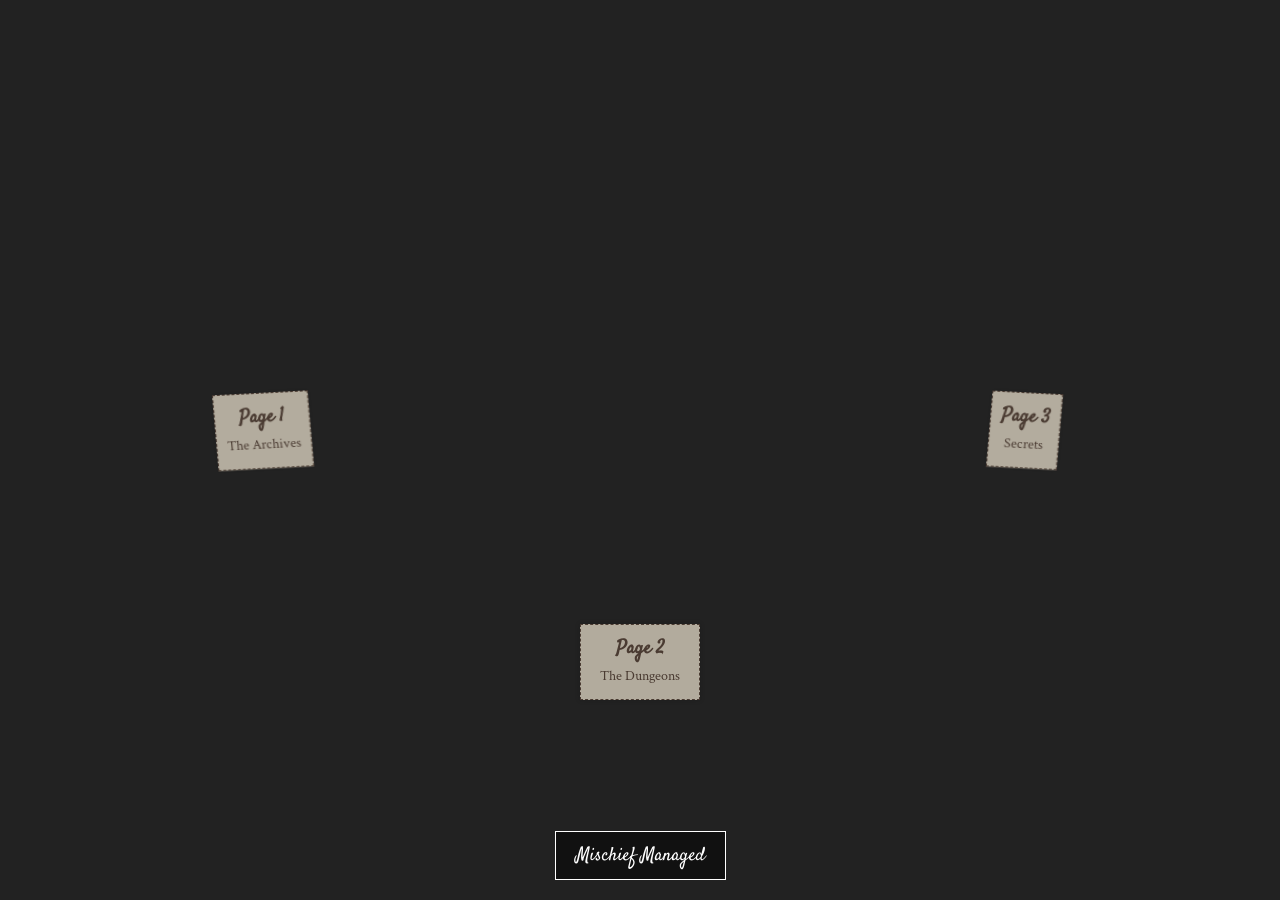
==== home.html @ 3e3f39ff "2" ====
<!DOCTYPE html>
<html lang="en">
<head>
    <meta charset="UTF-8">
    <meta name="viewport" content="width=device-width, initial-scale=1.0">
    <title>The Map</title>
    <link rel="stylesheet" href="style.css">
    <link href="https://fonts.googleapis.com/css2?family=Crimson+Text:ital,wght@0,400;0,700;1,400&family=Satisfy&display=swap" rel="stylesheet">
</head>
<body class="map-body">

    <div id="cursor-follower" class="cursor-follower">
        <span id="cursor-name"></span>
    </div>

    <div class="main-content">
        <div class="map-base">
            
            <div class="map-flap flap--1">
                <div class="map-flap__front"></div>
                <div class="map-flap__back"></div>
            </div>
            <div class="map-flap flap--2">
                <div class="map-flap__front"></div>
                <div class="map-flap__back"></div>
            </div>

            <div class="map-side side-1">
                <div class="front" style="--image: url('https://meowlivia.s3.us-east-2.amazonaws.com/codepen/map/8.png')"></div>
                <div class="back"></div>
            </div>
            <div class="map-side side-2">
                <div class="front" style="--image: url('https://meowlivia.s3.us-east-2.amazonaws.com/codepen/map/18.png')"></div>
                <div class="back"></div>
            </div>
            <div class="map-side side-3">
                <div class="front" style="--image: url('https://meowlivia.s3.us-east-2.amazonaws.com/codepen/map/7.png')"></div>
                <div class="back"></div>
                 <a href="page1.html" class="map-link left-link">
                    <span>Page 1</span>
                    <small>The Archives</small>
                </a>
            </div>
            <div class="map-side side-4">
                <div class="front" style="--image: url('https://meowlivia.s3.us-east-2.amazonaws.com/codepen/map/10.png')"></div>
                 <a href="page3.html" class="map-link right-link">
                    <span>Page 3</span>
                    <small>Secrets</small>
                </a>
            </div>
            <div class="map-side side-5">
                <div class="front" style="--image: url('https://meowlivia.s3.us-east-2.amazonaws.com/codepen/map/6.png')"></div>
                <div class="back"></div>
            </div>
            <div class="map-side side-6">
                <div class="front" style="--image: url('https://meowlivia.s3.us-east-2.amazonaws.com/codepen/map/11.png')"></div>
                <div class="back"></div>
            </div>
            
            <a href="page2.html" class="map-link center-link">
                <span>Page 2</span>
                <small>The Dungeons</small>
            </a>

        </div>
    </div>

    <div class="controls">
        <button id="closeMapBtn">Mischief Managed</button>
    </div>

    <script src="script.js"></script>
</body>
</html>
---- style.css ----
/* --- VARIABLES --- */
:root {
    --brown: #4a3b32; /* Darker ink color */
    --paper: #f0e6d2; /* Parchment color */
    --paper-texture: url("https://www.transparenttextures.com/patterns/aged-paper.png"); 
}

/* --- GLOBAL RESET & TYPOGRAPHY --- */
* {
    box-sizing: border-box;
    margin: 0;
    padding: 0;
}

body {
    background-color: #222;
    background-image: var(--paper-texture);
    font-family: "Crimson Text", serif;
    color: var(--brown);
    overflow-x: hidden;
}

/* --- INTRO PAGE STYLES --- */
.intro-body {
    height: 100vh;
    display: flex;
    justify-content: center;
    align-items: center;
    background: #111;
    color: #ddd;
    text-align: center;
}

.intro-container h1 {
    font-family: "Satisfy", cursive;
    font-size: 2.5rem;
    color: #cda45e;
}

.intro-container input {
    padding: 15px;
    font-family: "Satisfy", cursive;
    font-size: 1.2rem;
    background: transparent;
    border: none;
    border-bottom: 2px solid #cda45e;
    color: #fff;
    text-align: center;
    margin-top: 30px;
    width: 80%;
}

.intro-container input:focus {
    outline: none;
    border-bottom: 2px solid #fff;
}

.intro-container button {
    display: block;
    margin: 20px auto;
    background: transparent;
    border: 1px solid #cda45e;
    color: #cda45e;
    padding: 10px 20px;
    font-family: "Crimson Text", serif;
    font-size: 1rem;
    cursor: pointer;
    transition: 0.3s;
}

.intro-container button:hover {
    background: #cda45e;
    color: #111;
}

/* Animation Utilities */
.fade-in { opacity: 0; animation: fadeIn 2s forwards; }
.delay-1 { animation-delay: 1s; }
.delay-2 { animation-delay: 2s; }
.delay-3 { animation-delay: 3s; }

@keyframes fadeIn { to { opacity: 1; } }

/* --- MAP PAGE STYLES --- */
.map-body {
    background: #222; /* Fallback */
    min-height: 100vh;
}

.main-content {
    text-align: center;
    height: 100vh;
    display: flex;
    align-items: center;
    justify-content: center;
    perspective: 1500px;
    overflow: hidden; /* Hide overflow during animation */
}

/* --- THE MAP CORE (Adapted from Inspiration) --- */
.map-base {
    width: 306px;
    height: 600px;
    position: relative;
    background: url("https://meowlivia.s3.us-east-2.amazonaws.com/codepen/map/9.png") center center / cover;
    transform-style: preserve-3d;
    transition: transform 0.5s;
}

/* Responsive Scaling: Scale the whole map down on small screens */
@media (max-width: 600px) {
    .map-base {
        transform: scale(0.6);
    }
}

/* --- FLAPS & SIDES --- */
.map-flap {
    transform-style: preserve-3d;
    position: absolute;
    width: 100%;
    height: 25%;
    left: 0;
    transition: 0.5s ease;
}

.map-flap__front, .map-flap__back {
    backface-visibility: hidden;
    width: 100%;
    height: 100%;
    position: absolute;
}
.map-flap__back { transform: scale(-1) rotateY(180deg); }

.flap--1 {
    top: 25%;
    z-index: 5;
}
.flap--1 .map-flap__front { background: url("https://meowlivia.s3.us-east-2.amazonaws.com/codepen/map/mini-1.png") center left / cover; }
.flap--1 .map-flap__back { background: url("https://meowlivia.s3.us-east-2.amazonaws.com/codepen/map/mini-3.png") -3px 0/ cover; }

.flap--2 {
    top: 50%;
    z-index: 5;
}
.flap--2 .map-flap__front { background: url("https://meowlivia.s3.us-east-2.amazonaws.com/codepen/map/mini-2.png") center left / cover; }
.flap--2 .map-flap__back { background: url("https://meowlivia.s3.us-east-2.amazonaws.com/codepen/map/mini-4.png") -3px 0/ cover; }

/* Side Panels */
.map-side {
    height: 600px;
    width: 152px;
    position: absolute;
    transform-style: preserve-3d;
    transition: 0.3s ease;
    top: 0;
}

.map-side .front, .map-side .back {
    width: 100%;
    height: 100%;
    position: absolute;
    background-size: cover;
    backface-visibility: hidden;
}

.map-side .back { background-image: url(https://meowlivia.s3.us-east-2.amazonaws.com/codepen/map/back.png); }

.side-1 { left: 0; margin-left: 1.5px; z-index: 4; }
.side-2 { left: 50%; margin-left: -2px; z-index: 4; }

.side-3 { left: 0; margin-left: 3px; z-index: 3; }
.side-3 .back { transform: rotateY(180deg); }

.side-4 { left: 50%; margin-left: -1px; z-index: 3; }
.side-4 .back { transform: rotateY(180deg); }

.side-5 { left: 0; z-index: 2; }
.side-5 .back { background-image: url(https://meowlivia.s3.us-east-2.amazonaws.com/codepen/map/1.png); }

.side-6 { left: 50%; z-index: 2; }
.side-6 .back { background-image: url(https://meowlivia.s3.us-east-2.amazonaws.com/codepen/map/17.png); }


/* --- OPEN STATE ANIMATION --- */
.map-base.active .flap--1 { transform: rotateX(180deg); transform-origin: top center; transition: 0.6s transform 1s; }
.map-base.active .flap--2 { transform: rotateX(180deg); transform-origin: bottom center; transition: 0.6s transform 1.2s; }

.map-base.active .side-1 { transform-origin: center left; transform: rotateY(180deg) skewY(2deg); transition: 0.5s all ease-in-out 0.6s; }
.map-base.active .side-1 .front { transform: rotateY(180deg); }

.map-base.active .side-2 { transform-origin: center right; transform: rotateY(180deg) skewY(-2deg); transition: 0.5s all ease-in-out 0.6s; }
.map-base.active .side-2 .front { transform: rotateY(180deg); }

.map-base.active .side-3 { left: -50%; transform: skewY(2deg) translateX(-100%); top: 8px; transition: 0.5s transform ease 0.8s, 0.3s left ease 0.8s, 0.5s top ease 0.8s; }
.map-base.active .side-4 { left: 100%; transform: skewY(-2deg) translateX(100%); top: 8px; margin-left: -7px; transition: 0.5s transform ease 0.8s, 0.3s left ease 0.8s, 0.5s top ease 0.8s, 0.5s margin ease 0.8s; }

.map-base.active .side-5 { left: -100%; transform-origin: center left; transform: rotateY(180deg); transition: 0.5s transform, 0.7s left 0.8s, 0.2s margin 0.8s; top: 0px; margin-left: 4px; }
.map-base.active .side-5 .front { transform: rotateY(180deg); }

.map-base.active .side-6 { left: 150%; transform: rotateY(180deg); transform-origin: center right; margin-left: -8px; transition: 0.5s transform 0.3s, 0.7s left 0.8s, 0.5s top 0.8s, 0.5s margin 0.8s; }
.map-base.active .side-6 .front { transform: rotateY(180deg); }

/* --- LINKS / NAVIGATION --- */
.map-link {
    position: absolute;
    text-decoration: none;
    color: var(--brown);
    font-family: "Satisfy", cursive;
    font-size: 1.2rem;
    padding: 10px;
    border: 1px dashed var(--brown);
    background: rgba(240, 230, 210, 0.7);
    transition: 0.3s;
    opacity: 0; /* Hidden until map opens */
    pointer-events: none;
    z-index: 100;
    text-align: center;
    box-shadow: 0 0 5px rgba(0,0,0,0.2);
}

.map-link span { display: block; font-weight: bold; }
.map-link small { font-family: "Crimson Text", serif; font-size: 0.9rem; }

.map-link:hover {
    background: var(--brown);
    color: #fff;
    border-style: solid;
}

/* Positioning Links */
.left-link { top: 40%; left: 20%; transform: rotate(-5deg); }
.right-link { top: 40%; right: 20%; transform: rotate(5deg); }
.center-link { bottom: 50px; left: 50%; transform: translateX(-50%); width: 120px; }

/* Reveal links only when map is active */
.map-base.active .map-link {
    opacity: 1;
    pointer-events: auto;
    transition: opacity 1s ease 2s; /* Delay appearance until map unfolds */
}

/* --- FOOTPRINTS & CURSOR --- */
.cursor-follower {
    position: fixed;
    pointer-events: none; /* Let clicks pass through */
    z-index: 9999;
    top: 0;
    left: 0;
    will-change: transform;
}

#cursor-name {
    background: url('https://meowlivia.s3.us-east-2.amazonaws.com/codepen/map/scroll.svg') center center / cover;
    padding: 5px 20px;
    font-family: "Satisfy", cursive;
    color: var(--brown);
    font-weight: bold;
    font-size: 1.1rem;
    white-space: nowrap;
    position: absolute;
    top: -40px;
    left: 10px;
}

.footprint {
    position: absolute;
    width: 10px;
    height: 18px;
    background: var(--brown);
    border-radius: 50% 50% 50% 50% / 60% 60% 40% 40%; /* Shoe shape */
    opacity: 0.6;
    pointer-events: none;
    animation: fadeOut 2s forwards;
    z-index: 9998;
}

@keyframes fadeOut {
    0% { opacity: 0.6; }
    100% { opacity: 0; transform: scale(0.8); }
}

/* Controls */
.controls {
    position: fixed;
    bottom: 20px;
    width: 100%;
    text-align: center;
    z-index: 200;
}
.controls button {
    font-family: "Satisfy", cursive;
    background: rgba(0,0,0,0.5);
    color: #fff;
    border: 1px solid #fff;
    padding: 10px 20px;
    cursor: pointer;
    font-size: 1.2rem;
}
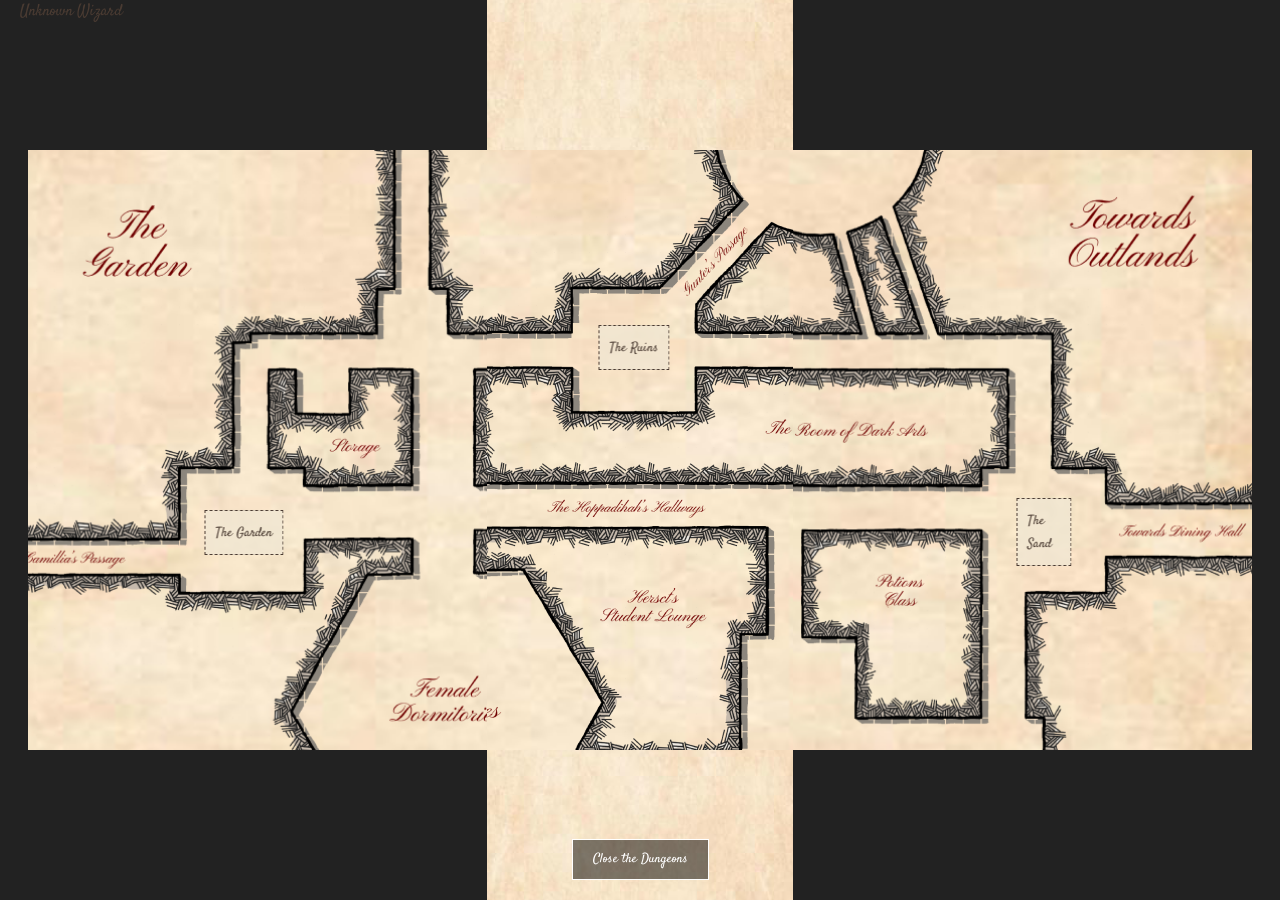
==== commit 456e7a2a: "Final Commites" ====
--- a/home.html
+++ b/home.html
@@ -6,69 +6,66 @@
     <title>The Map</title>
     <link rel="stylesheet" href="style.css">
     <link href="https://fonts.googleapis.com/css2?family=Crimson+Text:ital,wght@0,400;0,700;1,400&family=Satisfy&display=swap" rel="stylesheet">
+    <link rel="icon" type="image/png" href="Favicon.png">
 </head>
 <body class="map-body">
 
-    <div id="cursor-follower" class="cursor-follower">
-        <span id="cursor-name"></span>
+<div id="cursor-follower" class="cursor-follower">
+    <span id="cursor-name"></span>
+</div>
+
+<div class="main-content">
+    <div class="map-base">
+        <div class="map-flap flap--1">
+            <div class="map-flap__front"></div>
+            <div class="map-flap__back"></div>
+        </div>
+        <div class="map-flap flap--2">
+            <div class="map-flap__front"></div>
+            <div class="map-flap__back"></div>
+        </div>
+
+        <div class="map-side side-1">
+            <div class="front" style="--image: url('images/side 5.png')"></div>
+            <div class="back"></div>
+        </div>
+        <div class="map-side side-2">
+            <div class="front" style="--image: url('images/side 2.png')"></div>
+            <div class="back"></div>
+        </div>
+        <div class="map-side side-3">
+            <div class="front" style="--image: url('images/side 3.png')"></div>
+            <div class="back"></div>
+            <a href="page1.html" class="map-link left-link">
+                <small>The Garden</small>
+            </a>
+        </div>
+        <div class="map-side side-4">
+            <div class="front" style="--image: url('images/side 4.png')"></div>
+            <div class="back"></div>
+            <a href="page3.html" class="map-link right-link">
+                <small>The Sand</small>
+            </a>
+        </div>
+        <div class="map-side side-5">
+            <div class="front" style="--image: url('images/side 1.png')"></div>
+            <div class="back"></div>
+        </div>
+        <div class="map-side side-6">
+            <div class="front" style="--image: url('images/side 6.png')"></div>
+            <div class="back"></div>
+        </div>
+
+        <a href="page2.html" class="map-link center-link">
+            <small>The Ruins</small>
+        </a>
     </div>
+</div>
 
-    <div class="main-content">
-        <div class="map-base">
-            
-            <div class="map-flap flap--1">
-                <div class="map-flap__front"></div>
-                <div class="map-flap__back"></div>
-            </div>
-            <div class="map-flap flap--2">
-                <div class="map-flap__front"></div>
-                <div class="map-flap__back"></div>
-            </div>
+<div class="controls">
+    <button id="closeMapBtn">Close the Dungeons</button>
+</div>
 
-            <div class="map-side side-1">
-                <div class="front" style="--image: url('https://meowlivia.s3.us-east-2.amazonaws.com/codepen/map/8.png')"></div>
-                <div class="back"></div>
-            </div>
-            <div class="map-side side-2">
-                <div class="front" style="--image: url('https://meowlivia.s3.us-east-2.amazonaws.com/codepen/map/18.png')"></div>
-                <div class="back"></div>
-            </div>
-            <div class="map-side side-3">
-                <div class="front" style="--image: url('https://meowlivia.s3.us-east-2.amazonaws.com/codepen/map/7.png')"></div>
-                <div class="back"></div>
-                 <a href="page1.html" class="map-link left-link">
-                    <span>Page 1</span>
-                    <small>The Archives</small>
-                </a>
-            </div>
-            <div class="map-side side-4">
-                <div class="front" style="--image: url('https://meowlivia.s3.us-east-2.amazonaws.com/codepen/map/10.png')"></div>
-                 <a href="page3.html" class="map-link right-link">
-                    <span>Page 3</span>
-                    <small>Secrets</small>
-                </a>
-            </div>
-            <div class="map-side side-5">
-                <div class="front" style="--image: url('https://meowlivia.s3.us-east-2.amazonaws.com/codepen/map/6.png')"></div>
-                <div class="back"></div>
-            </div>
-            <div class="map-side side-6">
-                <div class="front" style="--image: url('https://meowlivia.s3.us-east-2.amazonaws.com/codepen/map/11.png')"></div>
-                <div class="back"></div>
-            </div>
-            
-            <a href="page2.html" class="map-link center-link">
-                <span>Page 2</span>
-                <small>The Dungeons</small>
-            </a>
-
-        </div>
-    </div>
-
-    <div class="controls">
-        <button id="closeMapBtn">Mischief Managed</button>
-    </div>
-
-    <script src="script.js"></script>
+<script src="script.js"></script>
 </body>
 </html>
--- a/style.css
+++ b/style.css
@@ -1,16 +1,11 @@
 /* --- VARIABLES --- */
 :root {
-    --brown: #4a3b32; /* Darker ink color */
-    --paper: #f0e6d2; /* Parchment color */
-    --paper-texture: url("https://www.transparenttextures.com/patterns/aged-paper.png"); 
+    --brown: #4a3b32;
+    --paper: #f0e6d2;
+    --paper-texture: url("https://www.transparenttextures.com/patterns/aged-paper.png");
 }
 
-/* --- GLOBAL RESET & TYPOGRAPHY --- */
-* {
-    box-sizing: border-box;
-    margin: 0;
-    padding: 0;
-}
+* { box-sizing: border-box; margin: 0; padding: 0; }
 
 body {
     background-color: #222;
@@ -20,280 +15,152 @@
     overflow-x: hidden;
 }
 
-/* --- INTRO PAGE STYLES --- */
-.intro-body {
-    height: 100vh;
-    display: flex;
-    justify-content: center;
-    align-items: center;
-    background: #111;
-    color: #ddd;
-    text-align: center;
-}
-
-.intro-container h1 {
-    font-family: "Satisfy", cursive;
-    font-size: 2.5rem;
-    color: #cda45e;
-}
-
-.intro-container input {
-    padding: 15px;
-    font-family: "Satisfy", cursive;
-    font-size: 1.2rem;
-    background: transparent;
-    border: none;
-    border-bottom: 2px solid #cda45e;
-    color: #fff;
-    text-align: center;
-    margin-top: 30px;
-    width: 80%;
-}
-
-.intro-container input:focus {
-    outline: none;
-    border-bottom: 2px solid #fff;
-}
-
-.intro-container button {
-    display: block;
-    margin: 20px auto;
-    background: transparent;
-    border: 1px solid #cda45e;
-    color: #cda45e;
-    padding: 10px 20px;
-    font-family: "Crimson Text", serif;
-    font-size: 1rem;
-    cursor: pointer;
-    transition: 0.3s;
-}
-
-.intro-container button:hover {
-    background: #cda45e;
-    color: #111;
-}
-
-/* Animation Utilities */
-.fade-in { opacity: 0; animation: fadeIn 2s forwards; }
-.delay-1 { animation-delay: 1s; }
-.delay-2 { animation-delay: 2s; }
-.delay-3 { animation-delay: 3s; }
-
-@keyframes fadeIn { to { opacity: 1; } }
-
-/* --- MAP PAGE STYLES --- */
-.map-body {
-    background: #222; /* Fallback */
-    min-height: 100vh;
-}
-
+/* --- MAP CONTAINER --- */
 .main-content {
-    text-align: center;
+    perspective: 1500px;
     height: 100vh;
     display: flex;
     align-items: center;
     justify-content: center;
-    perspective: 1500px;
-    overflow: hidden; /* Hide overflow during animation */
+    overflow: hidden;
 }
 
-/* --- THE MAP CORE (Adapted from Inspiration) --- */
 .map-base {
-    width: 306px;
+    position: relative;
+    width: 306px; /* Matches the center panel width */
     height: 600px;
-    position: relative;
-    background: url("https://meowlivia.s3.us-east-2.amazonaws.com/codepen/map/9.png") center center / cover;
+    background: url("images/map base.png") center center / cover;
     transform-style: preserve-3d;
-    transition: transform 0.5s;
+    transition: transform 1.5s ease-in-out;
 }
 
-/* Responsive Scaling: Scale the whole map down on small screens */
-@media (max-width: 600px) {
-    .map-base {
-        transform: scale(0.6);
-    }
+/* --- FLAPS (The "Doors") --- */
+.map-flap {
+    position: absolute;
+    width: 100%;
+    height: 50%;
+    left: 0;
+    transform-style: preserve-3d;
+    transition: 0.8s transform ease-in-out;
+    z-index: 10;
 }
 
-/* --- FLAPS & SIDES --- */
-.map-flap {
-    transform-style: preserve-3d;
+.flap--1 { top: 0; transform-origin: top; }
+.flap--2 { bottom: 0; transform-origin: bottom; }
+
+.map-flap__front, .map-flap__back {
     position: absolute;
     width: 100%;
-    height: 25%;
-    left: 0;
-    transition: 0.5s ease;
+    height: 100%;
+    backface-visibility: hidden;
 }
 
-.map-flap__front, .map-flap__back {
-    backface-visibility: hidden;
-    width: 100%;
+.flap--1 .map-flap__front { background: url("images/flap 1.png") bottom left / cover; }
+.flap--1 .map-flap__back { background: url("images/flap 1.png") top left / cover; transform: rotateX(-180deg); }
+
+.flap--2 .map-flap__front { background: url("images/flap 2.png") top left / cover; }
+.flap--2 .map-flap__back { background: url("images/flap 2.png") bottom left / cover; transform: rotateX(180deg); }
+
+/* --- SIDE PANELS (Concertina) --- */
+.map-side {
+    position: absolute;
+    top: 0;
+    width: 153px; /* Exactly half of map-base */
     height: 100%;
-    position: absolute;
-}
-.map-flap__back { transform: scale(-1) rotateY(180deg); }
-
-.flap--1 {
-    top: 25%;
-    z-index: 5;
-}
-.flap--1 .map-flap__front { background: url("https://meowlivia.s3.us-east-2.amazonaws.com/codepen/map/mini-1.png") center left / cover; }
-.flap--1 .map-flap__back { background: url("https://meowlivia.s3.us-east-2.amazonaws.com/codepen/map/mini-3.png") -3px 0/ cover; }
-
-.flap--2 {
-    top: 50%;
-    z-index: 5;
-}
-.flap--2 .map-flap__front { background: url("https://meowlivia.s3.us-east-2.amazonaws.com/codepen/map/mini-2.png") center left / cover; }
-.flap--2 .map-flap__back { background: url("https://meowlivia.s3.us-east-2.amazonaws.com/codepen/map/mini-4.png") -3px 0/ cover; }
-
-/* Side Panels */
-.map-side {
-    height: 600px;
-    width: 152px;
-    position: absolute;
     transform-style: preserve-3d;
-    transition: 0.3s ease;
-    top: 0;
+    /* Default transition for closing */
+    transition: 0.8s transform ease-in-out;
 }
 
 .map-side .front, .map-side .back {
+    position: absolute;
     width: 100%;
     height: 100%;
-    position: absolute;
     background-size: cover;
     backface-visibility: hidden;
+    /* Prevents the image from twirling while the parent flips */
+    transition: 0s transform; 
 }
 
-.map-side .back { background-image: url(https://meowlivia.s3.us-east-2.amazonaws.com/codepen/map/back.png); }
+.map-side .front { background-image: var(--image); }
+.map-side .back { background-image: url("images/Artbaord.png"); transform: rotateY(180deg); }
 
-.side-1 { left: 0; margin-left: 1.5px; z-index: 4; }
-.side-2 { left: 50%; margin-left: -2px; z-index: 4; }
+/* Initial Stacking and Z-Index (ensures perfect folding order) */
+.side-1, .side-3, .side-5 { left: 0; transform-origin: left; }
+.side-2, .side-4, .side-6 { right: 0; transform-origin: right; }
 
-.side-3 { left: 0; margin-left: 3px; z-index: 3; }
-.side-3 .back { transform: rotateY(180deg); }
+.side-1, .side-2 { z-index: 6; }
+.side-3, .side-4 { z-index: 5; }
+.side-5, .side-6 { z-index: 4; }
 
-.side-4 { left: 50%; margin-left: -1px; z-index: 3; }
-.side-4 .back { transform: rotateY(180deg); }
+/* --- ACTIVE / OPEN STATE --- */
 
-.side-5 { left: 0; z-index: 2; }
-.side-5 .back { background-image: url(https://meowlivia.s3.us-east-2.amazonaws.com/codepen/map/1.png); }
+/* 1. Open Flaps */
+.map-base.active .flap--1 { transform: rotateX(180deg); }
+.map-base.active .flap--2 { transform: rotateX(-180deg); }
 
-.side-6 { left: 50%; z-index: 2; }
-.side-6 .back { background-image: url(https://meowlivia.s3.us-east-2.amazonaws.com/codepen/map/17.png); }
+/* 2. Unfold Sides */
 
+/* Inner Panels: Side 1 (Left) & 2 (Right) flip out like covers */
+.map-base.active .side-1 { 
+    transform: rotateY(-180deg); 
+    transition: 0.8s transform ease-in-out 1s; 
+}
+.map-base.active .side-1 .front { transform: rotateY(180deg); } /* Forces image to face camera */
 
-/* --- OPEN STATE ANIMATION --- */
-.map-base.active .flap--1 { transform: rotateX(180deg); transform-origin: top center; transition: 0.6s transform 1s; }
-.map-base.active .flap--2 { transform: rotateX(180deg); transform-origin: bottom center; transition: 0.6s transform 1.2s; }
+.map-base.active .side-2 { 
+    transform: rotateY(180deg); 
+    transition: 0.8s transform ease-in-out 1s; 
+}
+.map-base.active .side-2 .front { transform: rotateY(-180deg); } /* Forces image to face camera */
 
-.map-base.active .side-1 { transform-origin: center left; transform: rotateY(180deg) skewY(2deg); transition: 0.5s all ease-in-out 0.6s; }
-.map-base.active .side-1 .front { transform: rotateY(180deg); }
+/* Middle Panels: Side 3 (Left) & 4 (Right) slide out */
+.map-base.active .side-3 { 
+    transform: translateX(-306px); 
+    transition: 0.8s transform ease-in-out 2s; 
+}
+.map-base.active .side-4 { 
+    transform: translateX(306px); 
+    transition: 0.8s transform ease-in-out 2s; 
+}
 
-.map-base.active .side-2 { transform-origin: center right; transform: rotateY(180deg) skewY(-2deg); transition: 0.5s all ease-in-out 0.6s; }
-.map-base.active .side-2 .front { transform: rotateY(180deg); }
+/* Outer Panels: Side 5 (Left) & 6 (Right) slide out further */
+.map-base.active .side-5 { 
+    transform: translateX(-459px); 
+    transition: 0.8s transform ease-in-out 3s; 
+}
+.map-base.active .side-6 { 
+    transform: translateX(459px); 
+    transition: 0.8s transform ease-in-out 3s; 
+} 
 
-.map-base.active .side-3 { left: -50%; transform: skewY(2deg) translateX(-100%); top: 8px; transition: 0.5s transform ease 0.8s, 0.3s left ease 0.8s, 0.5s top ease 0.8s; }
-.map-base.active .side-4 { left: 100%; transform: skewY(-2deg) translateX(100%); top: 8px; margin-left: -7px; transition: 0.5s transform ease 0.8s, 0.3s left ease 0.8s, 0.5s top ease 0.8s, 0.5s margin ease 0.8s; }
-
-.map-base.active .side-5 { left: -100%; transform-origin: center left; transform: rotateY(180deg); transition: 0.5s transform, 0.7s left 0.8s, 0.2s margin 0.8s; top: 0px; margin-left: 4px; }
-.map-base.active .side-5 .front { transform: rotateY(180deg); }
-
-.map-base.active .side-6 { left: 150%; transform: rotateY(180deg); transform-origin: center right; margin-left: -8px; transition: 0.5s transform 0.3s, 0.7s left 0.8s, 0.5s top 0.8s, 0.5s margin 0.8s; }
-.map-base.active .side-6 .front { transform: rotateY(180deg); }
-
-/* --- LINKS / NAVIGATION --- */
+/* --- LINKS --- */
 .map-link {
     position: absolute;
     text-decoration: none;
     color: var(--brown);
     font-family: "Satisfy", cursive;
-    font-size: 1.2rem;
     padding: 10px;
     border: 1px dashed var(--brown);
-    background: rgba(240, 230, 210, 0.7);
-    transition: 0.3s;
-    opacity: 0; /* Hidden until map opens */
+    background: rgba(240, 230, 210, 0.8);
+    opacity: 0;
     pointer-events: none;
     z-index: 100;
-    text-align: center;
-    box-shadow: 0 0 5px rgba(0,0,0,0.2);
+    transition: opacity 0.5s ease 3.8s; /* Waits for the 3s map animation to finish */
 }
 
-.map-link span { display: block; font-weight: bold; }
-.map-link small { font-family: "Crimson Text", serif; font-size: 0.9rem; }
+.map-base.active .map-link { opacity: 1; pointer-events: auto; }
 
-.map-link:hover {
-    background: var(--brown);
-    color: #fff;
-    border-style: solid;
-}
-
-/* Positioning Links */
-.left-link { top: 40%; left: 20%; transform: rotate(-5deg); }
-.right-link { top: 40%; right: 20%; transform: rotate(5deg); }
-.center-link { bottom: 50px; left: 50%; transform: translateX(-50%); width: 120px; }
-
-/* Reveal links only when map is active */
-.map-base.active .map-link {
-    opacity: 1;
-    pointer-events: auto;
-    transition: opacity 1s ease 2s; /* Delay appearance until map unfolds */
-}
+/* Centers the links directly on top of their respective parchment panels */
+.left-link { top: 60%; left: 41%; transform: translateX(-50%); }
+.right-link { top: 58%; left: 64%; transform: translateX(-50%); }
+.center-link { bottom: 380px; left: 48%; transform: translateX(-50%); }
 
 /* --- FOOTPRINTS & CURSOR --- */
-.cursor-follower {
-    position: fixed;
-    pointer-events: none; /* Let clicks pass through */
-    z-index: 9999;
-    top: 0;
-    left: 0;
-    will-change: transform;
-}
+.cursor-follower { position: fixed; pointer-events: none; z-index: 9999; }
+#cursor-name { background: url('https://meowlivia.s3.us-east-2.amazonaws.com/codepen/map/scroll.svg') center/cover; padding: 5px 20px; font-family: "Satisfy", cursive; color: var(--brown); }
+.footprint { position: absolute; width: 10px; height: 18px; background: var(--brown); border-radius: 50%; opacity: 0.6; animation: fadeOut 2s forwards; }
+@keyframes fadeOut { to { opacity: 0; transform: scale(0.8); } }
 
-#cursor-name {
-    background: url('https://meowlivia.s3.us-east-2.amazonaws.com/codepen/map/scroll.svg') center center / cover;
-    padding: 5px 20px;
-    font-family: "Satisfy", cursive;
-    color: var(--brown);
-    font-weight: bold;
-    font-size: 1.1rem;
-    white-space: nowrap;
-    position: absolute;
-    top: -40px;
-    left: 10px;
-}
-
-.footprint {
-    position: absolute;
-    width: 10px;
-    height: 18px;
-    background: var(--brown);
-    border-radius: 50% 50% 50% 50% / 60% 60% 40% 40%; /* Shoe shape */
-    opacity: 0.6;
-    pointer-events: none;
-    animation: fadeOut 2s forwards;
-    z-index: 9998;
-}
-
-@keyframes fadeOut {
-    0% { opacity: 0.6; }
-    100% { opacity: 0; transform: scale(0.8); }
-}
-
-/* Controls */
-.controls {
-    position: fixed;
-    bottom: 20px;
-    width: 100%;
-    text-align: center;
-    z-index: 200;
-}
-.controls button {
-    font-family: "Satisfy", cursive;
-    background: rgba(0,0,0,0.5);
-    color: #fff;
-    border: 1px solid #fff;
-    padding: 10px 20px;
-    cursor: pointer;
-    font-size: 1.2rem;
-}+.controls { position: fixed; bottom: 20px; width: 100%; text-align: center; }
+.controls button { font-family: "Satisfy", cursive; background: rgba(0,0,0,0.5); color: #fff; border: 1px solid #fff; padding: 10px 20px; cursor: pointer; }
